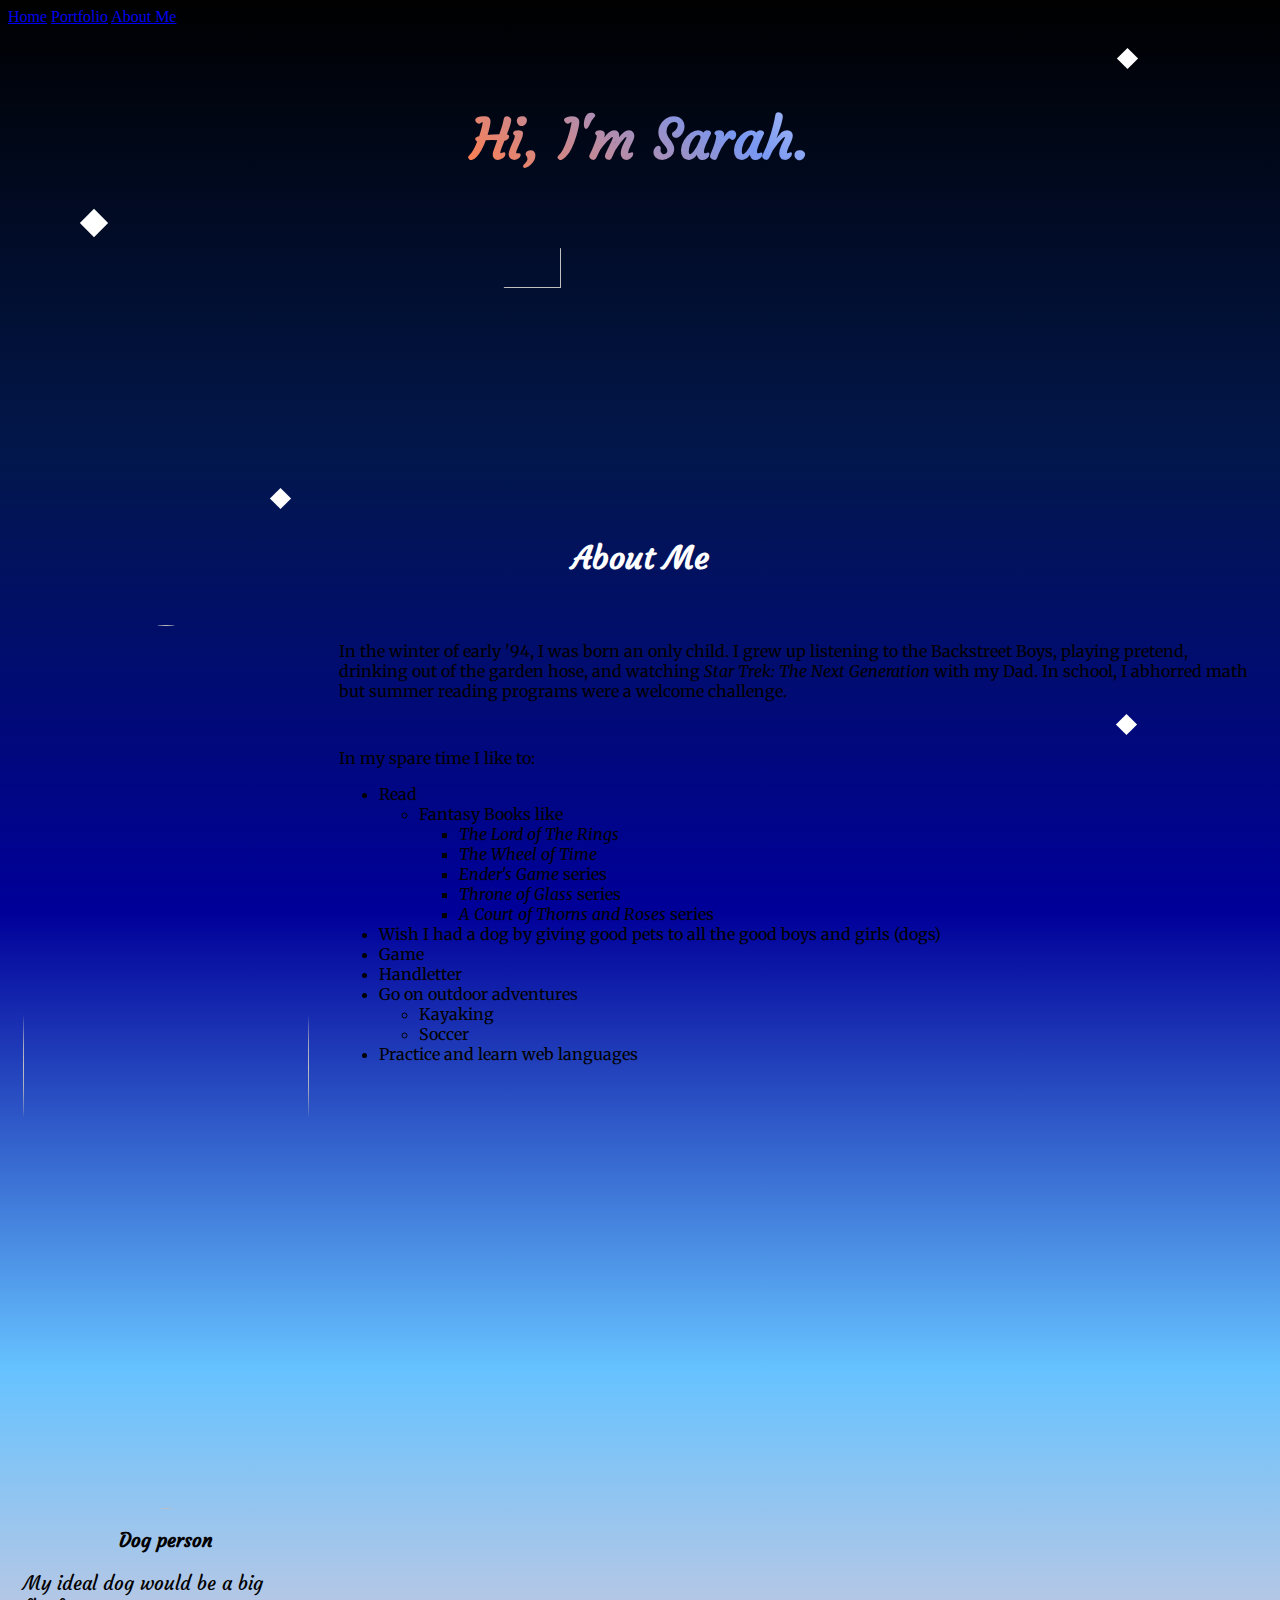
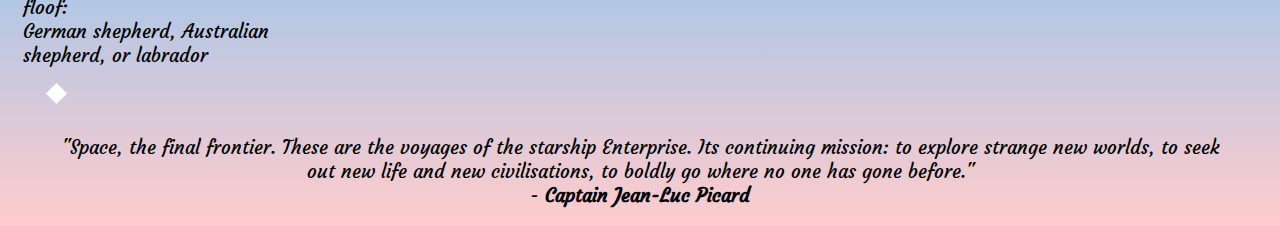
==== aboutMe.html @ c6614f8f "Update aboutMe.html" ====
<html>
  <head>
    <link href="https://fonts.googleapis.com/css?family=Courgette|Pacifico" rel="stylesheet">
    <link href="https://fonts.googleapis.com/css?family=Merriweather" rel="stylesheet">
  <style>
body {
  background:linear-gradient(black, #02174c, #000099, #66c2ff, #ffcccc);
}
h1{
	-webkit-background-clip: text;
  -webkit-text-fill-color: transparent;
	background-image:
	 -webkit-linear-gradient(50deg, #fff, coral 35%, #7897f1, #fff 80%);
	text-align: center;
	font-size: 3.5em;
	font-family: 'Courgette';
	padding: .05%
}
h2{
  text-align: center;
  color: white;
  font-family: 'Courgette', 'Pacifico';
  font-size: 2em;
}

body img{
  width: 25%;
  height: auto;
  display: block;
  margin-left: auto;
  margin-right: auto;
  margin-bottom: 3%;
  border-radius: 50%;
}
.abtMe{
  border-radius: 20px;
  font-family: 'Raleway', sans-serif;
  padding-left: 12.5%;
  padding-right:12.5%;
  width: 100vm;
}
.col-3 p, blockquote {
  font-family: 'Courgette', 'Pacifico';
  font-size:1.2em;
  text-align: center;
}
/*Blinking stars animation*/
.stars {
    background-color: #ffffff;
    height: 15px;
    width: 15px;
    transform: rotate(45deg);
    animation-iteration-count: infinite;
  }

  .star-1 {
    margin-top: 2%; 
    margin-left: 88%;
    animation-duration: 1s;
    animation-name: twinkle;
  }

  .star-2 {
    height: 20px;
    width: 20px;
    margin-left: 6%;
    animation-duration: 0.9s;
    animation-name: twinkle;
  }
 
.star-3 {
    margin-left: 21%;
    animation-duration: 1.2s;
    animation-name: twinkle;
  }
.star-4 {
    margin-left: 85%;
    animation-duration: 0.9s;
    animation-name: twinkle;
  }
.star-5 {
    margin-left: 9%;
    animation-duration: 1.1s;
    animation-name: twinkle;
  }

  @keyframes twinkle {
    20% {
      transform: scale(0.5);
      opacity: 0.5;
    }
  }
/*End of Stars animation*/
/*Creating 2 column layout*/
* {
    box-sizing: border-box;
}
.row::after {
    content: "";
    clear: both;
    display: table;
}
[class*="col-"] {
    float: left;
    padding: 15px;
}
.col-1 {width: 8.33%;}
.col-2 {width: 16.66%;}
.col-3 {width: 25%;}
.col-4 {width: 33.33%;}
.col-5 {width: 41.66%;}
.col-6 {width: 50%;}
.col-7 {width: 58.33%;}
.col-8 {width: 66.66%;}
.col-9 {width: 75%;}
.col-10 {width: 83.33%;}
.col-11 {width: 91.66%;}
.col-12 {width: 100%;}

.header {
    color: #000000;
    padding: 5px;
    text-align: center;
}
.row {
  font-family: 'Merriweather', serif;
}
.col-3 img{
  width: 100%;
}

/*At 600px screens and smaller, remove left column and make right column span 100% width of the viewport*/
@media only screen and (max-width: 600px) {
  .col-3{
    display: none;
  }
  .col-9 {
    width: 100%;
  }
}

/*meteor animation*/
.meteor {
  height: 20px;
  width: 80px;
  opacity: 0;
  border-radius: 50%;
  transform: skewY(155deg);
  position: fixed;
  animation-name: meteorfall;
  animation-duration: 4s;
  animation-iteration-count: 3;
  animation-delay: 3s;
}

@keyframes meteorfall {
  30%{
    top:0%;
    right: -20%;
    opacity: 0;
  }    
  50% {
    background-color: #77f4d6;
    opacity: 0.5;
  }
  90%{
    opacity: 0;
    top:75%;
    right:75%;
  }
}
	</style>
  <script>
  function switchoff() {
document.getElementById('hi').innerHTML="Boujour, Je m'appelle Sarah.";
}

var onImg= "https://azurite24.github.io/Sarah.jpg";
var offImg= "https://static.appvn.com/a/uploads/thumbnails/112015/mr-square_icon.png";

var onImg1= "https://www.mensjournal.com/wp-content/uploads/gettyimages-583596559-e274095b-2e49-481a-b1d1-de6bfee9e588.jpg";
var offImg1= "https://usercontent1.hubstatic.com/378546.jpg";
  </script>
  
  </head>
	<body>
		
		 <div id=nav>
      <nav class='menu'>
        <a id="grab" href="index.html" class="button hvr-push">Home</a>
        <a href="portfolio.html" class="button hvr-push">Portfolio</a>
        <a href="aboutMe.html" class="button hvr-push">About Me</a>
      </nav>
		
		<div class="hi">
<div class="star-1 stars"></div>
    
    <h1>
      <span id="hi"><a onclick="switchoff();">Hi, I'm Sarah.</a></span>
   </h1>
      <div class="star-2 stars">          </div>
    <img src="https://azurite24.github.io/Sarah.jpg" onclick="this.src = this.src == offImg ? onImg : offImg;"/>
    <div class="meteor"></div>
    <div class="star-3 stars"></div>
    </div> <!--End of stars container-->
    </div>
  <div class="header">
  <h2>About Me</h2>
    
</div>
<div class="row">
<div class="col-3">
<img src="https://www.mensjournal.com/wp-content/uploads/gettyimages-583596559-e274095b-2e49-481a-b1d1-de6bfee9e588.jpg" onclick="this.src = this.src == offImg1 ? onImg1 : offImg1;"/>
  <p><strong>Dog person</strong></p>
  <p style='text-align: left;'>My ideal dog would be a big floof:<br/> German shepherd, Australian shepherd, or labrador</p>
 <div class="star-5 stars"></div>
  </div>
  

<div class="col-9">
  <p>In the winter of early '94, I was born an only child. I grew up listening to the Backstreet Boys, playing pretend, drinking out of the garden hose, and watching <i>Star Trek: The Next Generation</i> with my Dad. In school, I abhorred math but summer reading programs were a welcome challenge. </p>
  <div class="star-4 stars"></div>
      <p>In my spare time I like to:</p>
      <ul>
        <li>Read</li>
          <ul>
            <li>Fantasy Books like</li>
            <ul><li><i>The Lord of The Rings</i></li>
              <li><i>The Wheel of Time</i></li>
              <li><i>Ender's Game </i>series</li>
              <li><i>Throne of Glass</i> series</li>
              <li><i>A Court of Thorns and Roses</i> series</li></ul>
          </ul>
        <li>Wish I had a dog by giving good pets to all the good boys and girls (dogs)</li>
        <li>Game</li>        
        <li>Handletter</li>
        <li>Go on outdoor adventures</li>
          <ul>
            <li>Kayaking</li>
            <li>Soccer</li>
          </ul>
        <li>Practice and learn web languages </li>
        </p>
  </div>
</div>
  <blockquote>
    "Space, the final frontier. These are the voyages of the starship Enterprise. Its continuing mission: to explore strange new worlds, to seek out new life and new civilisations, to boldly go where no one has gone before."<br/> - <strong>Captain Jean-Luc Picard</strong>
  </blockquote>
	</body>
</html>
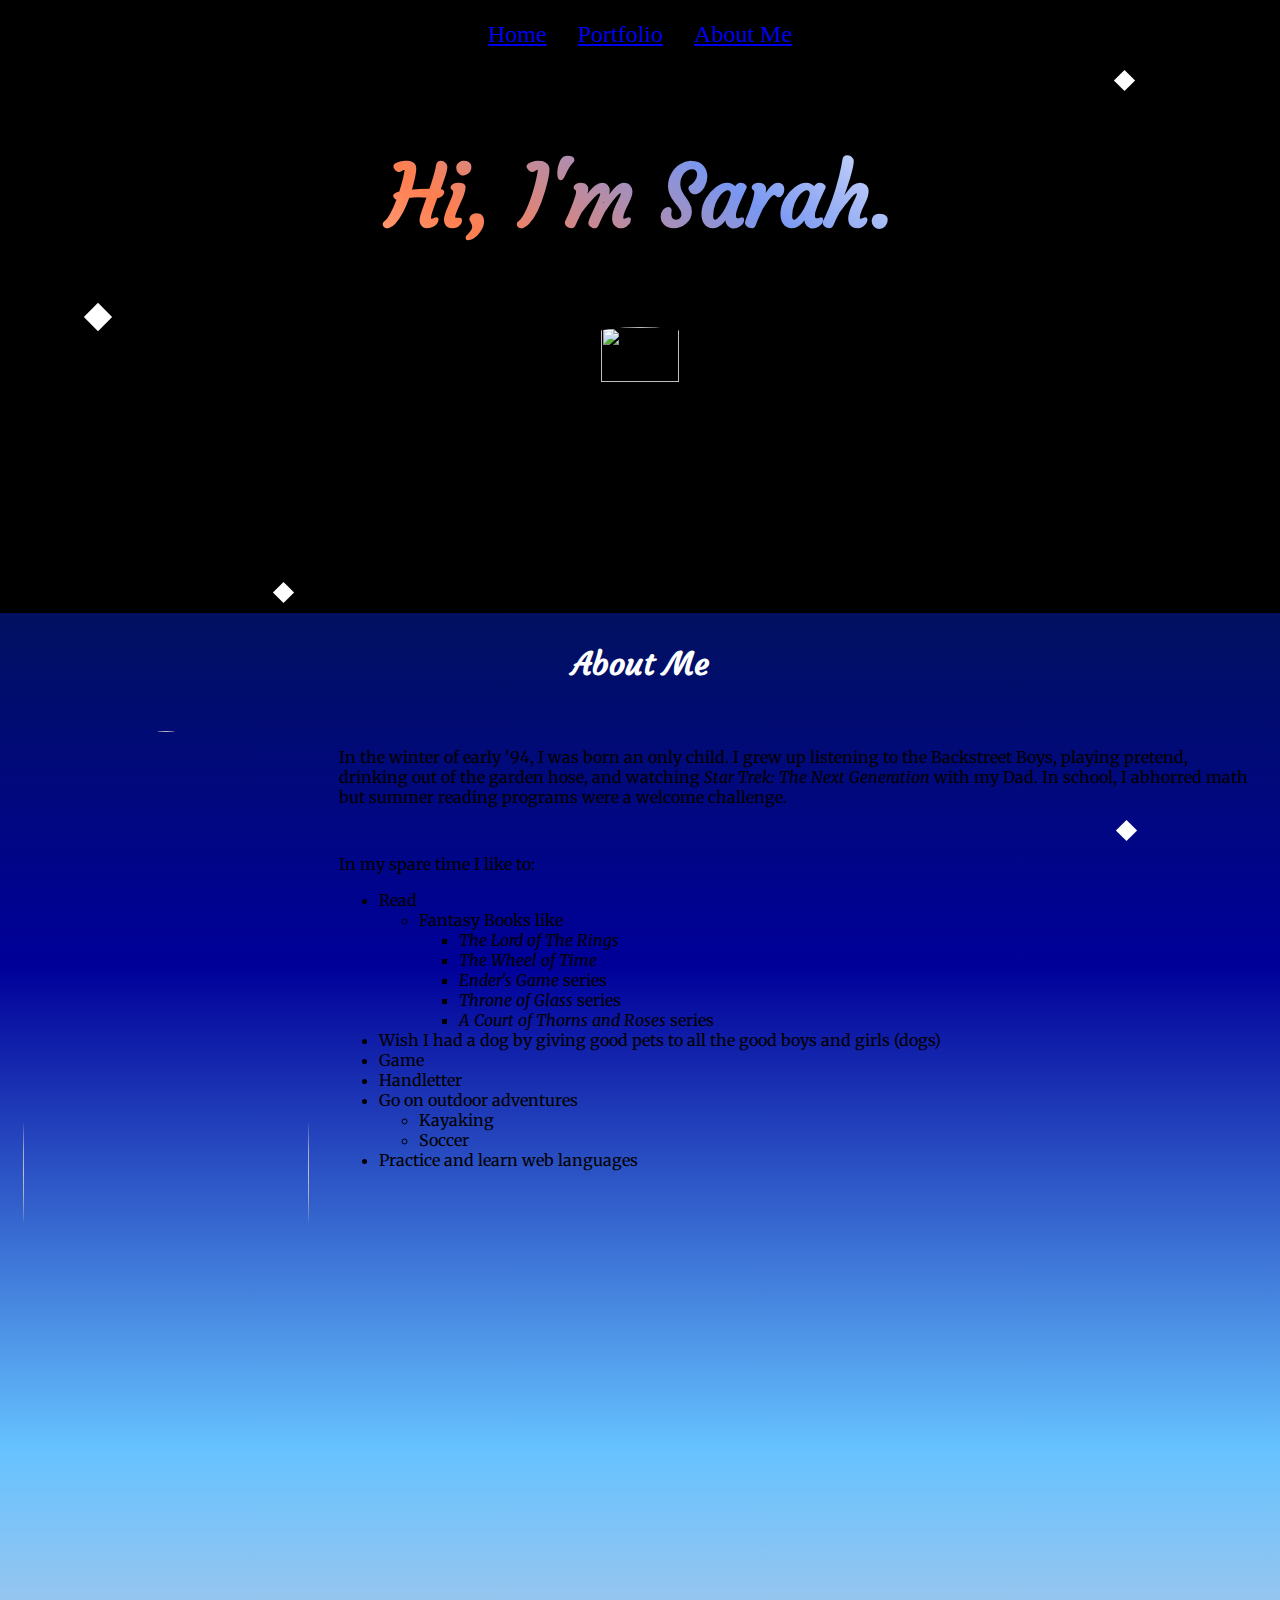
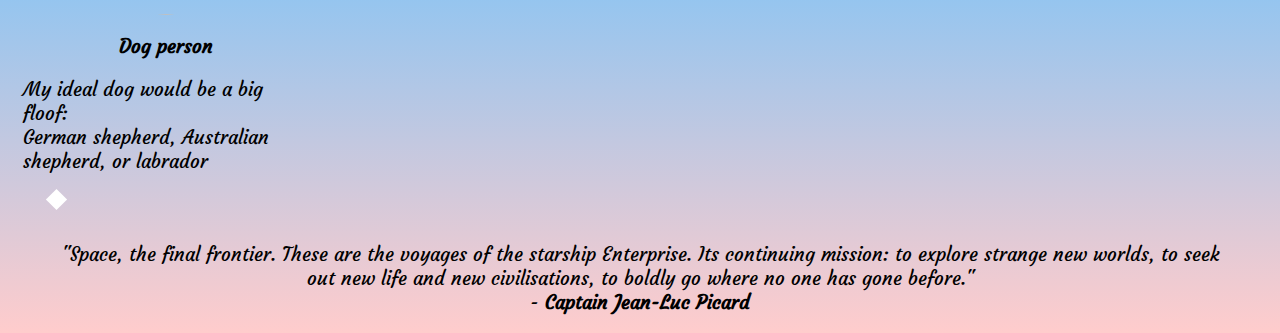
==== commit 157131a7: "Update aboutMe.html" ====
--- a/aboutMe.html
+++ b/aboutMe.html
@@ -3,7 +3,29 @@
     <link href="https://fonts.googleapis.com/css?family=Courgette|Pacifico" rel="stylesheet">
     <link href="https://fonts.googleapis.com/css?family=Merriweather" rel="stylesheet">
   <style>
-body {
+#nav {
+  background: url(dark_geometric.png);
+  color: white;
+  font-family: 'Indie Flower', cursive;
+  font-size: 1.5em;
+  padding: 1%;
+  background: black;
+  text-align: center;
+  width: 100vw;
+  position: relative;
+  left: 50%;
+  right: 50%;
+  margin-left: -50vw;
+  margin-right: -50vw;
+  top: 0;
+}
+
+#nav a {
+  padding-left: 1%;
+  padding-right: 1%;
+}
+	  
+	  body {
   background:linear-gradient(black, #02174c, #000099, #66c2ff, #ffcccc);
 }
 h1{
